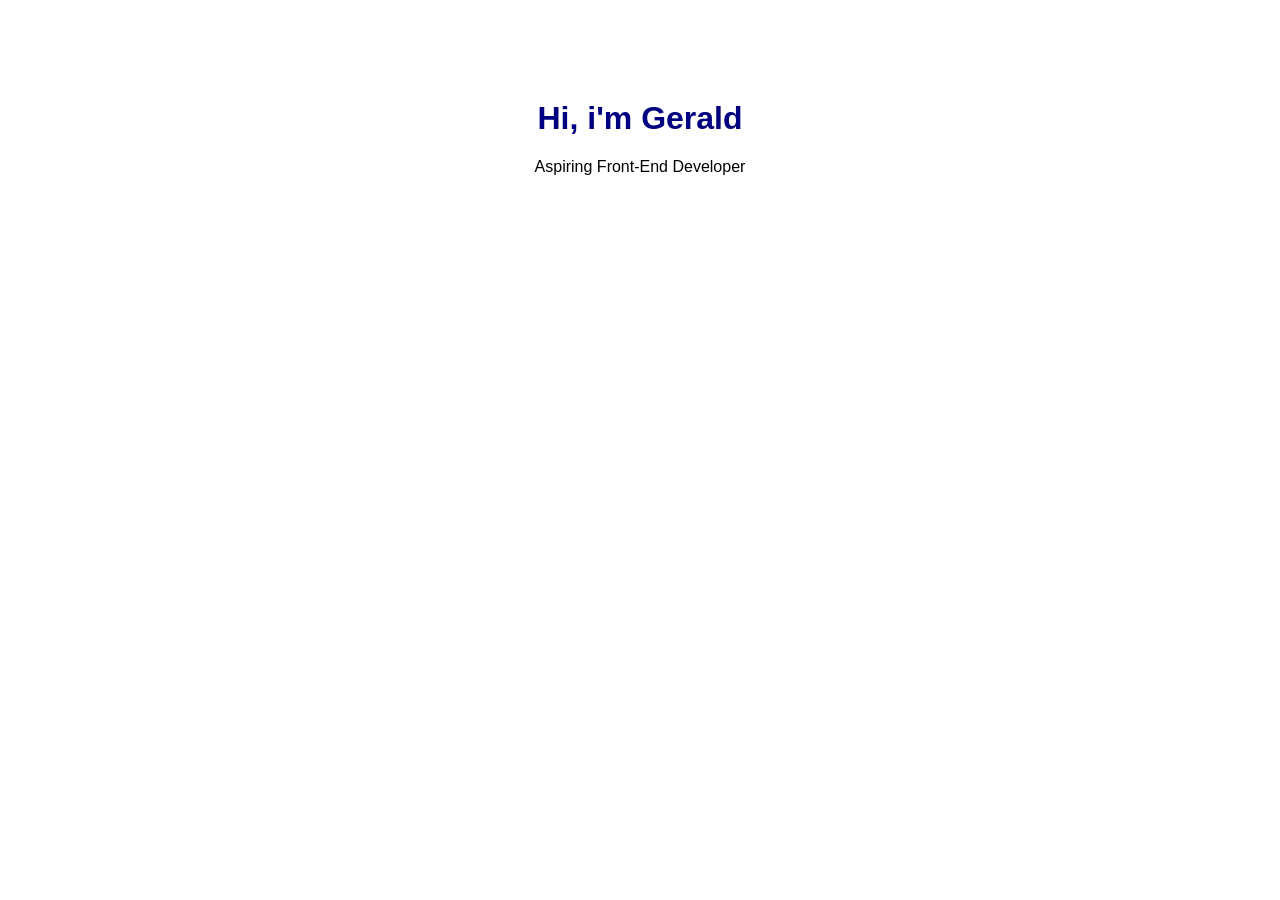
==== index.html @ d6ee7a51 "Added portfolio files" ====
<!DOCTYPE html>
<html lang="en">
<head>
    <meta charset="UTF-8">
    <meta name="viewport" content="width=device-width, initial-scale=1.0">
    <title>Gerald's Portfolio</title>
    <link rel="stylesheet" href="style.css">
</head>
<body>
    <h1>Hi, i'm Gerald</h1>
    <p>Aspiring Front-End Developer</p>
    <script src="script.js"></script>
</body>
</html>
---- style.css ----
body{
    font-family: Arial, sans-sarif;
    text-align: center;
    margin-top: 100px;
}
h1{
    color: navy;
}
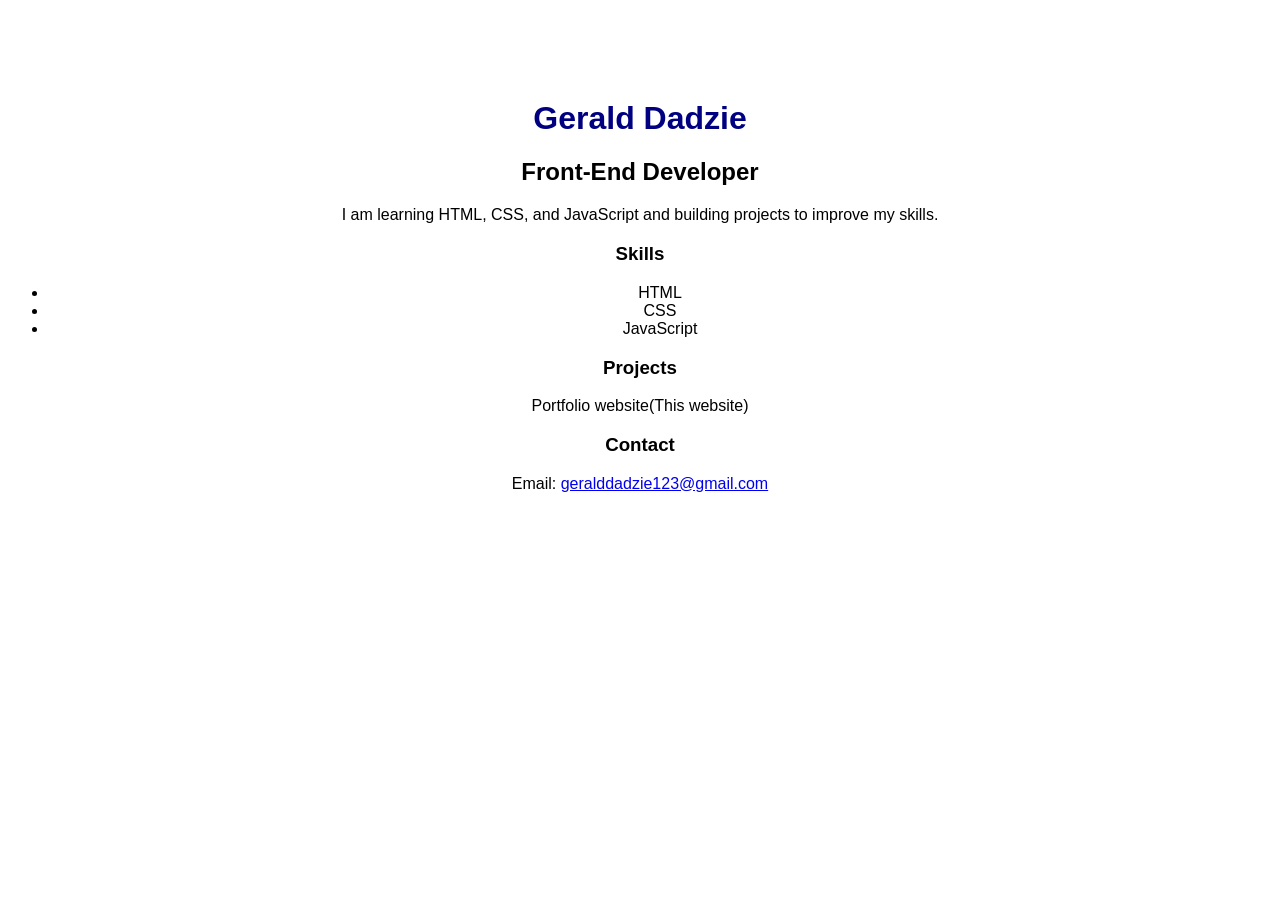
==== commit 487201ff: "updated portfolio homepae" ====
--- a/index.html
+++ b/index.html
@@ -7,8 +7,19 @@
     <link rel="stylesheet" href="style.css">
 </head>
 <body>
-    <h1>Hi, i'm Gerald</h1>
-    <p>Aspiring Front-End Developer</p>
+    <h1>Gerald Dadzie</h1>
+    <h2>Front-End Developer</h2>
+    <p>I am learning HTML, CSS, and JavaScript and building projects to improve my skills.</p>
+    <h3>Skills</h3>
+    <ul>
+        <li>HTML</li>
+        <li>CSS</li>
+        <li>JavaScript</li>
+    </ul>
+    <h3>Projects</h3>
+    <p>Portfolio website(This website)</p>
+    <h3>Contact</h3>
+    <p>Email: <a href="mailto:geralddadzie123@gmail.com">geralddadzie123@gmail.com</a></p>
     <script src="script.js"></script>
 </body>
 </html>
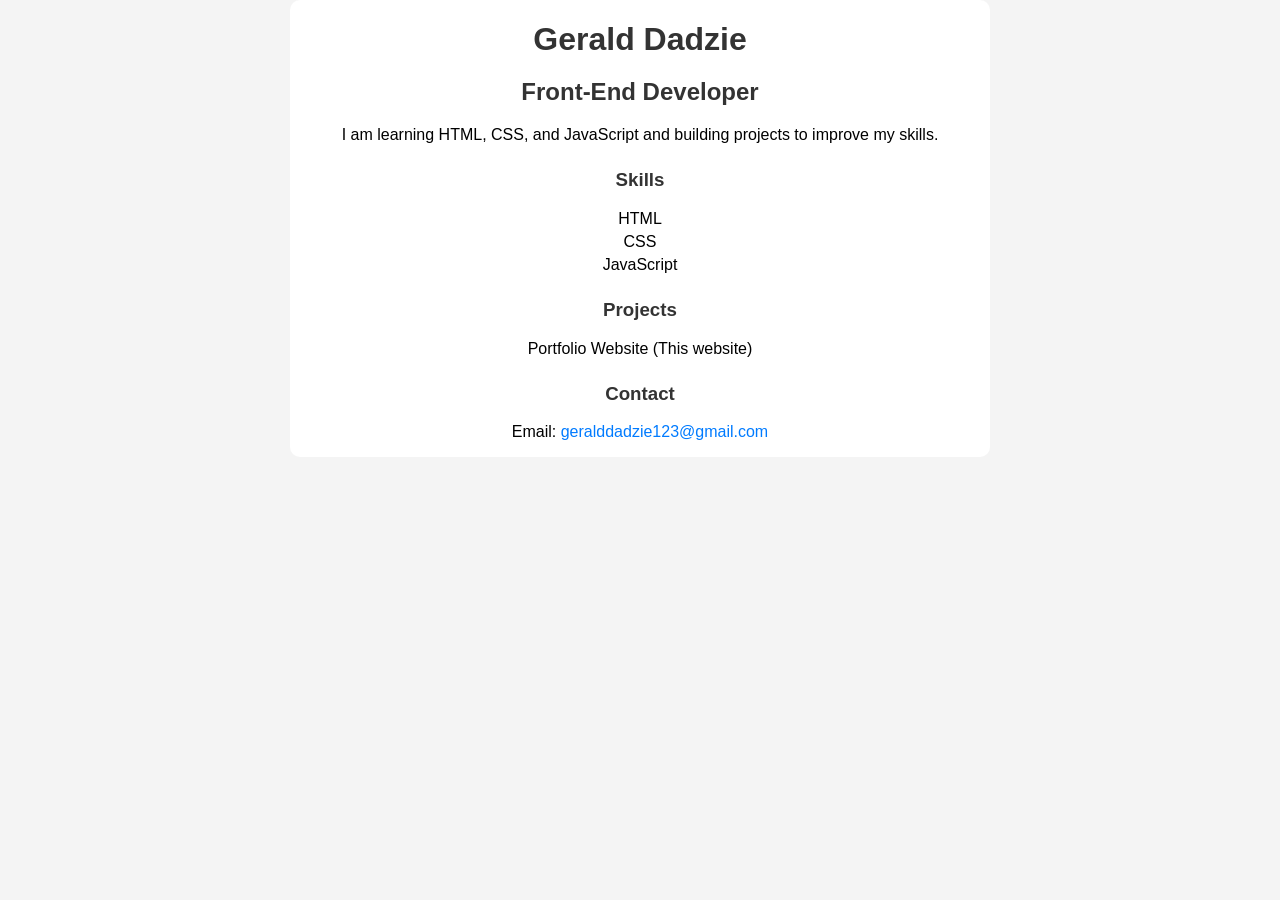
==== commit b4b4e716: "updated portfolio website" ====
--- a/index.html
+++ b/index.html
@@ -7,19 +7,26 @@
     <link rel="stylesheet" href="style.css">
 </head>
 <body>
-    <h1>Gerald Dadzie</h1>
-    <h2>Front-End Developer</h2>
-    <p>I am learning HTML, CSS, and JavaScript and building projects to improve my skills.</p>
-    <h3>Skills</h3>
-    <ul>
-        <li>HTML</li>
-        <li>CSS</li>
-        <li>JavaScript</li>
-    </ul>
-    <h3>Projects</h3>
-    <p>Portfolio website(This website)</p>
-    <h3>Contact</h3>
-    <p>Email: <a href="mailto:geralddadzie123@gmail.com">geralddadzie123@gmail.com</a></p>
+    <div class="container">
+        <h1>Gerald Dadzie</h1>
+        <h2>Front-End Developer</h2>
+        <p>I am learning HTML, CSS, and JavaScript and building projects to improve my skills.</p>
+        <h3>Skills</h3>
+        <ul>
+            <li>HTML</li>
+            <li>CSS</li>
+            <li>JavaScript</li>
+        </ul>
+        <h3>Projects</h3>
+        <p>Portfolio Website (This website)</p>
+        <h3>Contact</h3>
+        <p>
+            Email:
+            <a href="mailto:geralddadzie123@gmail.com">
+                geralddadzie123@gmail.com
+            </a>
+        </p>
+    </div>
     <script src="script.js"></script>
 </body>
 </html>
--- a/style.css
+++ b/style.css
@@ -1,8 +1,39 @@
 body{
-    font-family: Arial, sans-sarif;
+    font-family: Arial, sans-serif;
+    margin: 0;
+    padding: 0;
+    background-color: #f4f4f4;
     text-align: center;
-    margin-top: 100px;
+}
+.container{
+    background-color: white;
+    max-width: 700px;
+    margin: auto;
+    border-radius: 10px;
+    overflow: hidden;
 }
 h1{
-    color: navy;
+    color: #333;
+    margin-bottom: 10px;
+}
+h2{
+    color:#333
+}
+h3{
+    color:#333;
+    margin-top: 25px;
+}
+ul{
+    list-style-type: none;
+    padding: 0;
+}
+li{
+    margin: 5px 0;
+}
+a{
+    color: #007BFF;
+    text-decoration: none;
+}
+a:hover{
+    text-decoration: underline;
 }
